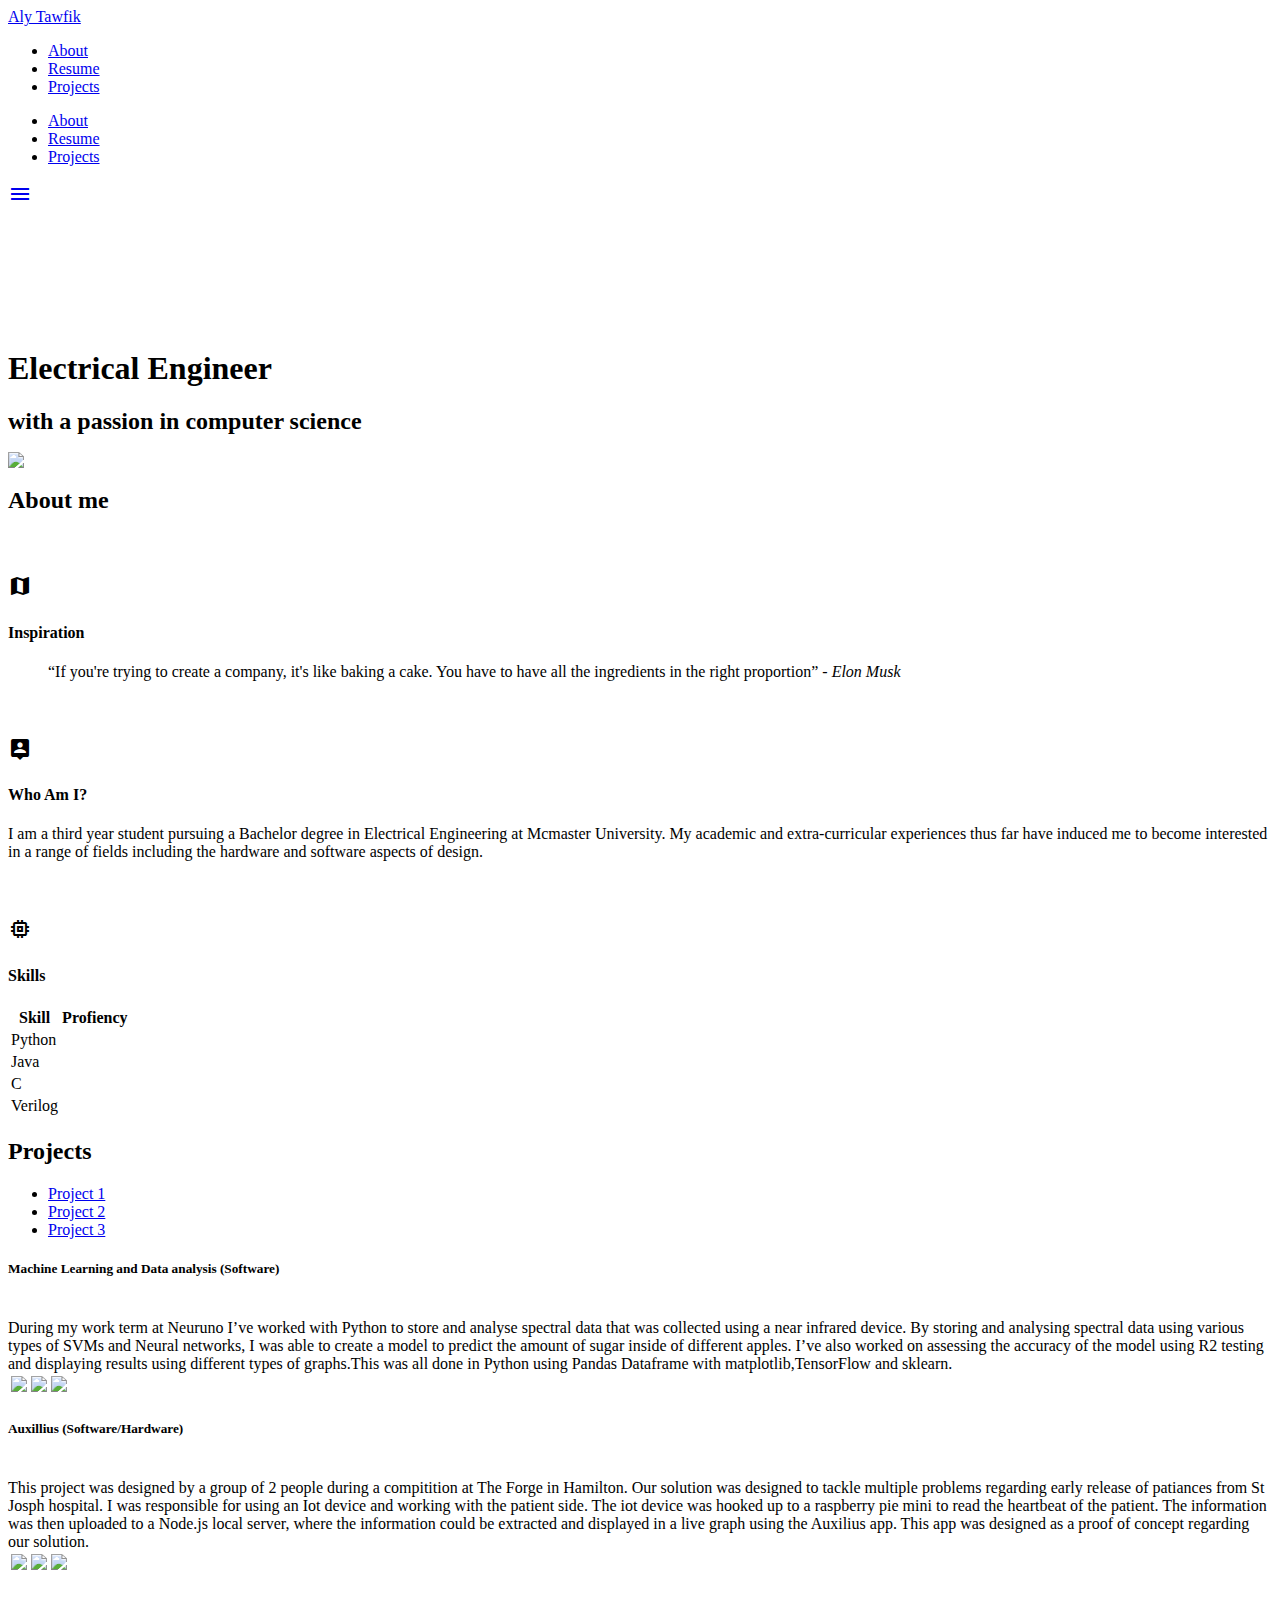
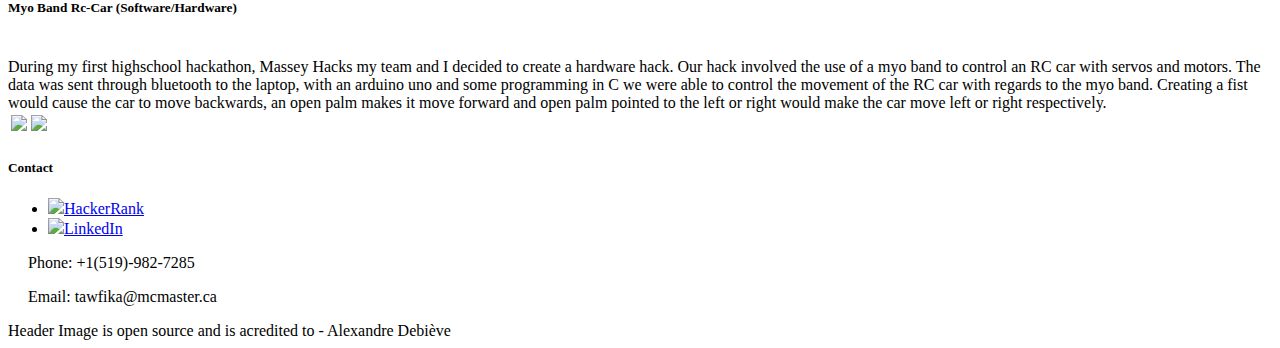
==== index.html @ a0fe65fd "png update" ====
<!DOCTYPE html>
<html>
<head>
	<title>Aly Tawfik</title>
	<link href="https://fonts.googleapis.com/icon?family=Material+Icons" rel="stylesheet">
      

      <link type="text/css" rel="stylesheet" href="Assets/css/index_style.css""/>
      

      <!--Import materialize.css-->

      <link type="text/css" rel="stylesheet" href="Assets/css/materialize.min.css"  media="screen,projection"/>
      
      <!--Let browser know website is optimized for mobile-->
      <meta name="viewport" content="width=device-width, initial-scale=1.0"/>

</head>
<body>
	<nav class="grey darken-4" role="navigation">
    <div class="nav-wrapper container"><a id="logo-container" href="#" class="brand-logo">Aly Tawfik</a>
      <ul class="right hide-on-med-and-down">
        <li><a href="#aboutme">About</a></li>
        <li><a  href="Assets/pdf/Resume.pdf" target="_blank">Resume</a></li>
        <li><a href="#projects">Projects</a></li>
      </ul>
  
      <ul id="nav-mobile" class="sidenav">
        <li><a href="#aboutme">About</a></li>
        <li><a  href="Assets/pdf/Resume.pdf" target="_blank">Resume</a></li>
        <li><a href="#projects">Projects</a></li>
      </ul>
      <a href="#" data-target="nav-mobile" class="sidenav-trigger"><i class="material-icons">menu</i></a>

    </div>
  </nav>
<div class="parallax-container">
  <h1 class="center" style="margin-top:140px ;">
    <span class="elec grey darken-4 white-text">
      Electrical Engineer
    </span>
    </h1>
  <h1 class="center" style="margin-top:20px ; font-size: 24px;">
    <span class = "grey darken-4 white-text">with a <span class="passion">passion</span> in computer <span class="science">science</span></span>
  </h1>
		<div class="parallax"><img src="Assets/imgs/PCB.jpg" style="display: block;"></div>
</div>
<div id="aboutme" class="section white scrollspy">
    <div class="row container">
      <h2 class="header center passion">About me</h2>
      <div class="col s12 m4 center">
        <i class="material-icons md-48" style="margin-top: 40px;">map</i>

        <h4 class="grey-text text-darken-3 lighten-3">Inspiration</h4>
        <blockquote>
          <q>If you're trying to create a company, it's like baking a cake. You have to have all the ingredients in the right proportion</q>
          <cite>- Elon Musk</cite>
        </blockquote>
      </div>
      <div class="col s12 m4 center">
        <i class="material-icons md-48" style="margin-top: 40px;">person_pin</i>
        <h4 class="grey-text text-darken-3 lighten-3">Who Am I?</h4>
        <p class="left-align">I am a third year student pursuing a Bachelor degree in Electrical Engineering at Mcmaster University. My academic and extra-curricular experiences thus far have induced me to become interested in a range of fields including the hardware and software aspects of design.</p>
			</div>
      
      <div class="col s12 m4 center">
        <i class="material-icons md-48" style="margin-top: 40px;">memory</i>
        <h4 class="grey-text text-darken-3 lighten-3">Skills</h4>
        <table class="centered">
          <tr>
            <th class="center">Skill</th>
            <th class="center">Profiency</th>
          </tr>
          <tr>

            <td title="90%">Python</td>

            <td title="90%"><div class="progress"><div class="right-align determinate" style="width: 90%"></div></div></td>
          </tr>
          <tr>
            <td title="90%">Java</td>
            <td title="90%"><div class="progress"><div class="right-align determinate" style="width: 90%"></div></div></td>
          </tr>
          <tr>
            <td title="80%">C</td>
            <td title="80%"><div class="progress"><div class="right-align determinate" style="width: 80%"></div></div></td>
          </tr>
          <tr>
            <td title="40%">Verilog</td>
            <td title="40%"><div class="progress"><div class="right-align determinate" style="width: 40%"></div></div></td>
          </tr>
        </table>
        </div>
    </div>

</div>
<!--
<div class="parallax-container">
  <div class="parallax"><img src="Assets/imgs/prog.jpg"></div>
</div>
-->
<div id="projects" class="section white scrollspy">
    <div class="card">
    <div class="card-content">
      <h2  class="header center science">Projects</h2>
    </div>
    <div class="card-tabs">
      <ul class="tabs tabs-fixed-width">
        <li class="tab"><a class="active" href="#proj1">Project 1</a></li>
        <li class="tab"><a  href="#proj2">Project 2</a></li>
        <li class="tab"><a href="#proj3">Project 3</a></li>
      </ul>
    </div>
    <div class="card-content grey lighten-4">
      <div id="proj1">
        <h5 class="center">Machine Learning and Data analysis (Software)</h5>
        <div class="row container" style="padding-top: 20px;">
           During my work term at Neuruno I’ve worked with Python to store and analyse spectral data that was collected using a near infrared device. By storing and analysing spectral data using various types of SVMs and Neural networks, I was able to create a model to predict the amount of sugar inside of different apples. I’ve also worked on assessing the accuracy of the model using R2 testing and displaying results using different types of graphs.This was all done in Python using Pandas Dataframe with matplotlib,TensorFlow and sklearn. 
        </div>
        <table style="table-layout: fixed;">
          <tr>
            <th class="center"><img style="width: 100%;"src="Assets/imgs/proj1_graphs.png"></th>
            <th class="center"><img style="width: 100%;" src="Assets/imgs/proj1_rmse.png"></th>
            <th class="center"><img style="width: 100%;" src="Assets/imgs/proj1_pred.png"></th>
          </tr>
        </table>
      </div>
      <div id="proj2">
        <h5 class="center">Auxillius (Software/Hardware) </h5>
        <div class="row container" style="padding-top: 20px; ind">
          This project was designed by a group of 2 people during a compitition at The Forge in Hamilton. Our solution was designed to tackle multiple problems regarding early release of patiances from St Josph hospital. I was responsible for using an Iot device and working with the patient side. The iot device was hooked up to a raspberry pie mini to read the heartbeat of the patient. The information was then uploaded to a Node.js local server, where the information could be extracted and displayed in a live graph using the Auxilius app. This app was designed as a proof of concept regarding our solution.
        </div>
        <table style="table-layout: fixed;">
          <tr>
            <th class="center"><img style="width: 100%;"src="Assets/imgs/proj2_iot.jpg"></th>
            <th class="center"><img style="width: 100%;" src="Assets/imgs/proj2_inside.gif"></th>
            <th class="center"><img style="width: 100%;" src="Assets/imgs/proj2_intro.PNG"></th>
          </tr>
        </table>
      </div>
      <div id="proj3">
        <h5 class="center">Myo Band Rc-Car (Software/Hardware)</h5>
        <div class="row container" style="padding-top: 20px;">
         During my first highschool hackathon, Massey Hacks my team and I decided to create a hardware hack. Our hack involved the use of a myo band to control an RC car with servos and motors. The data was sent through bluetooth to the laptop, with an arduino uno and some programming in C we were able to control the movement of the RC car with regards to the myo band. Creating a fist would cause the car to move backwards, an open palm makes it move forward and open palm pointed to the left or right would make the car move left or right respectively.
        </div>
        <table style="table-layout: fixed;">
          <tr>
            <th class="center"><img style="width: 100%;"src="Assets/imgs/proj3_pres.jpg"></th>
            <th class="center"><img style="width: 100%;" src="Assets/imgs/proj3_pres2.jpg"></th>
          </tr>
        </table>


      </div>
    </div>
  </div>

  </div>
</div>
<footer class="page-footer red accent-2">
    <div class="container scale-out">
      <div class="row container">
        <div class="col s12 m4">
          <h5 class="white-text">Contact</h5>
          <ul class="social-icons ">
            <!--<li><a class="white-text" href="https://www.linkedin.com/in/aly-tawfik-861a52a8/">GitHub</a></li>-->
            <li><a class="white-text" href="https://www.hackerrank.com/AlyTawfik" target="_blank"><img src='Assets/icons/hackerrank.svg'/>HackerRank</a></li>
            <li><a class="white-text" href="https://www.linkedin.com/in/aly-tawfik-861a52a8" target="_blank"><img src='Assets/icons/linkedin.svg'/>LinkedIn</a></li>
          </ul>
          <p class="white-text"style="margin-left: 20px;">Phone: +1(519)-982-7285</p>
          <p class="white-text" style="margin-left: 20px;">Email: tawfika@mcmaster.ca</p>
        </div>
      </div>
    </div>
    <div class="footer-copyright">
      <div class="container">
      <span class="right">Header Image is open source and is acredited to - Alexandre Debiève</span>
      </span></span></div>
    </div>
  </footer>



<script type="text/javascript" src="Assets/js/jquery.js"></script>
<script type="text/javascript" src="Assets/js/materialize.min.js"></script>


<script type="text/javascript" src="Assets/js/index.js"></script>
</body>
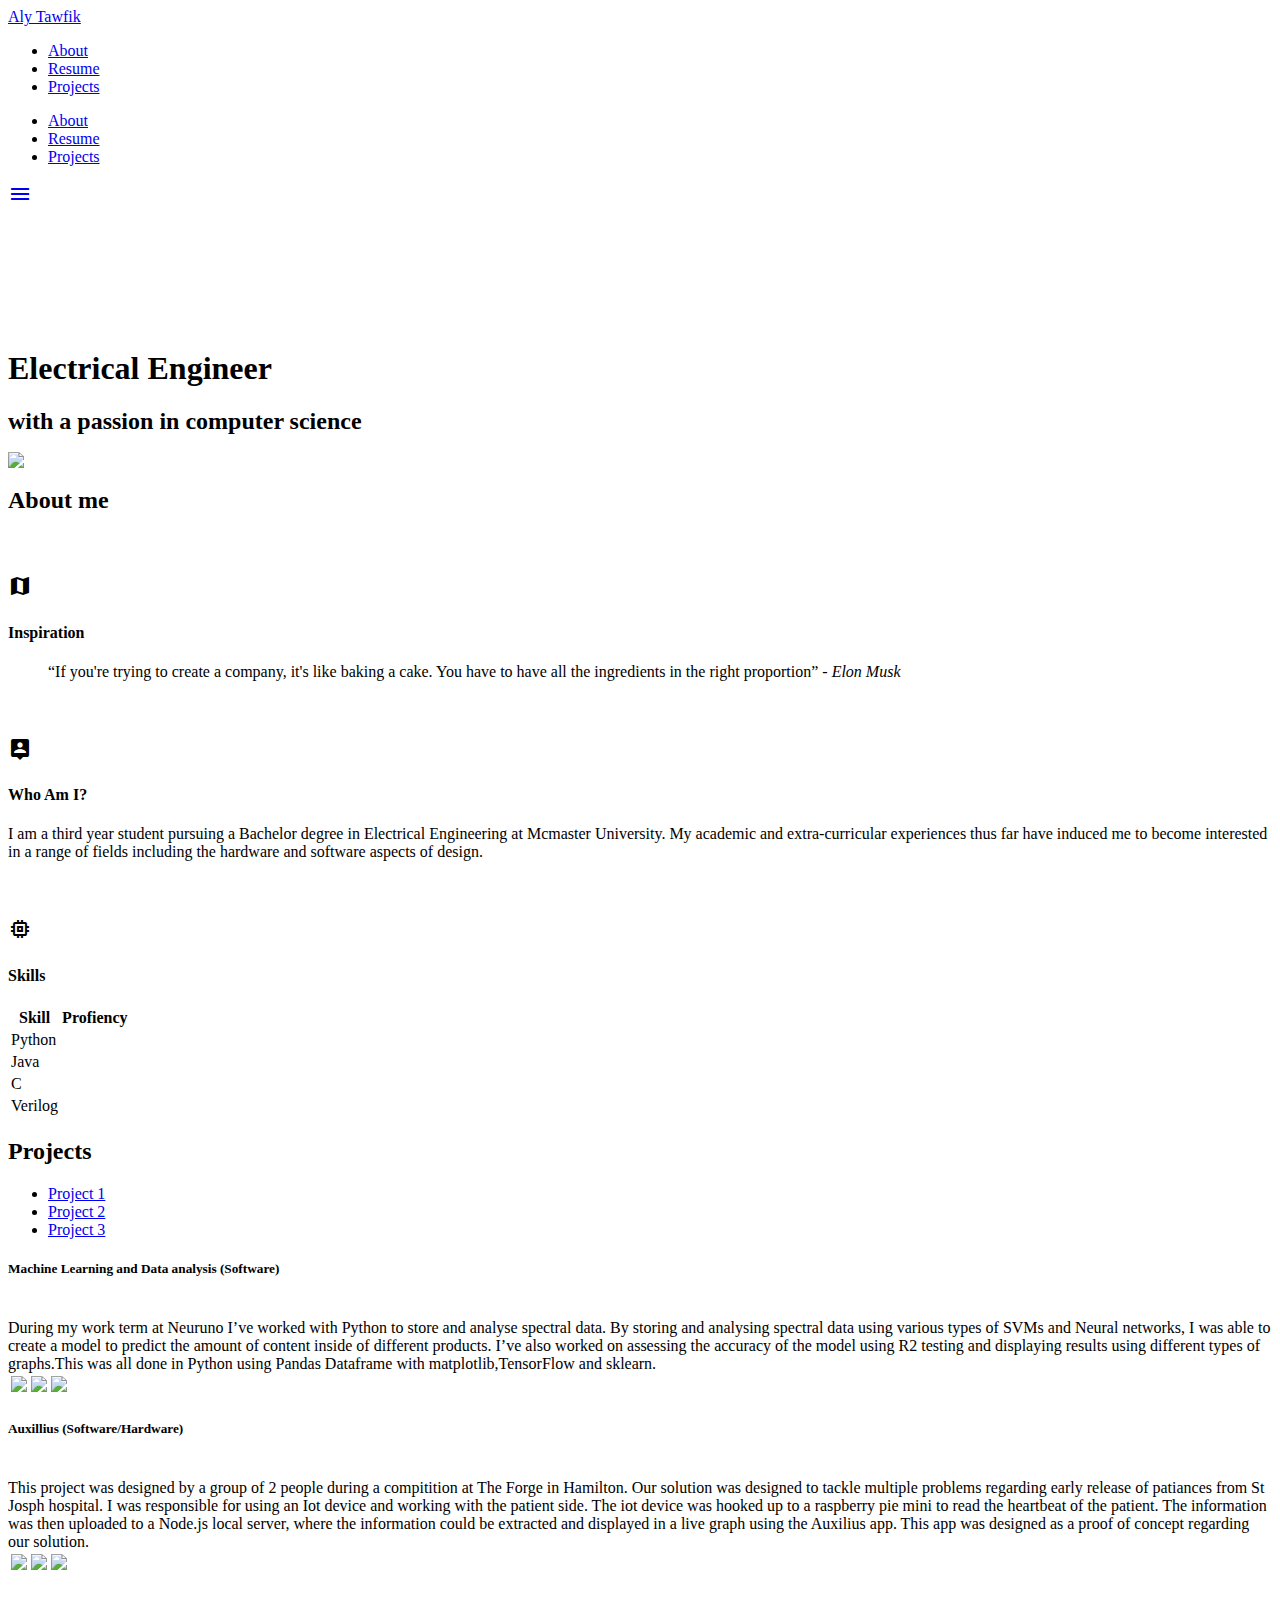
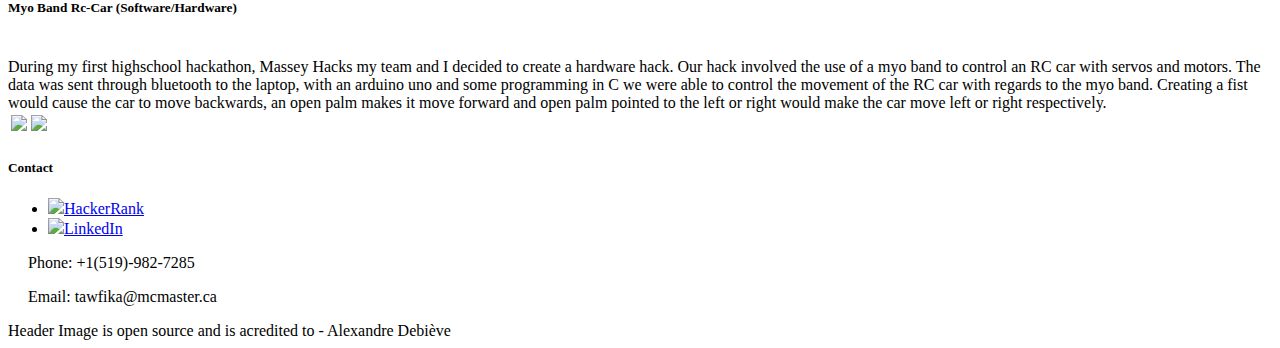
==== commit 9bd36dc3: "Update index.html" ====
--- a/index.html
+++ b/index.html
@@ -3,8 +3,8 @@
 <head>
 	<title>Aly Tawfik</title>
 	<link href="https://fonts.googleapis.com/icon?family=Material+Icons" rel="stylesheet">
-      
-
+      <link href="google1b36082c96ada565.html">
+	<meta name="google-site-verification" content="google1b36082c96ada565.html">
       <link type="text/css" rel="stylesheet" href="Assets/css/index_style.css""/>
       
 
@@ -17,6 +17,9 @@
 
 </head>
 <body>
+	<header>
+		<meta name="Description" CONTENT="I am a third year student pursuing a Bachelor degree in Electrical Engineering at Mcmaster University.">								  
+	</header>
 	<nav class="grey darken-4" role="navigation">
     <div class="nav-wrapper container"><a id="logo-container" href="#" class="brand-logo">Aly Tawfik</a>
       <ul class="right hide-on-med-and-down">
@@ -115,7 +118,7 @@
       <div id="proj1">
         <h5 class="center">Machine Learning and Data analysis (Software)</h5>
         <div class="row container" style="padding-top: 20px;">
-           During my work term at Neuruno I’ve worked with Python to store and analyse spectral data that was collected using a near infrared device. By storing and analysing spectral data using various types of SVMs and Neural networks, I was able to create a model to predict the amount of sugar inside of different apples. I’ve also worked on assessing the accuracy of the model using R2 testing and displaying results using different types of graphs.This was all done in Python using Pandas Dataframe with matplotlib,TensorFlow and sklearn. 
+           During my work term at Neuruno I’ve worked with Python to store and analyse spectral data. By storing and analysing spectral data using various types of SVMs and Neural networks, I was able to create a model to predict the amount of content inside of different products. I’ve also worked on assessing the accuracy of the model using R2 testing and displaying results using different types of graphs.This was all done in Python using Pandas Dataframe with matplotlib,TensorFlow and sklearn. 
         </div>
         <table style="table-layout: fixed;">
           <tr>
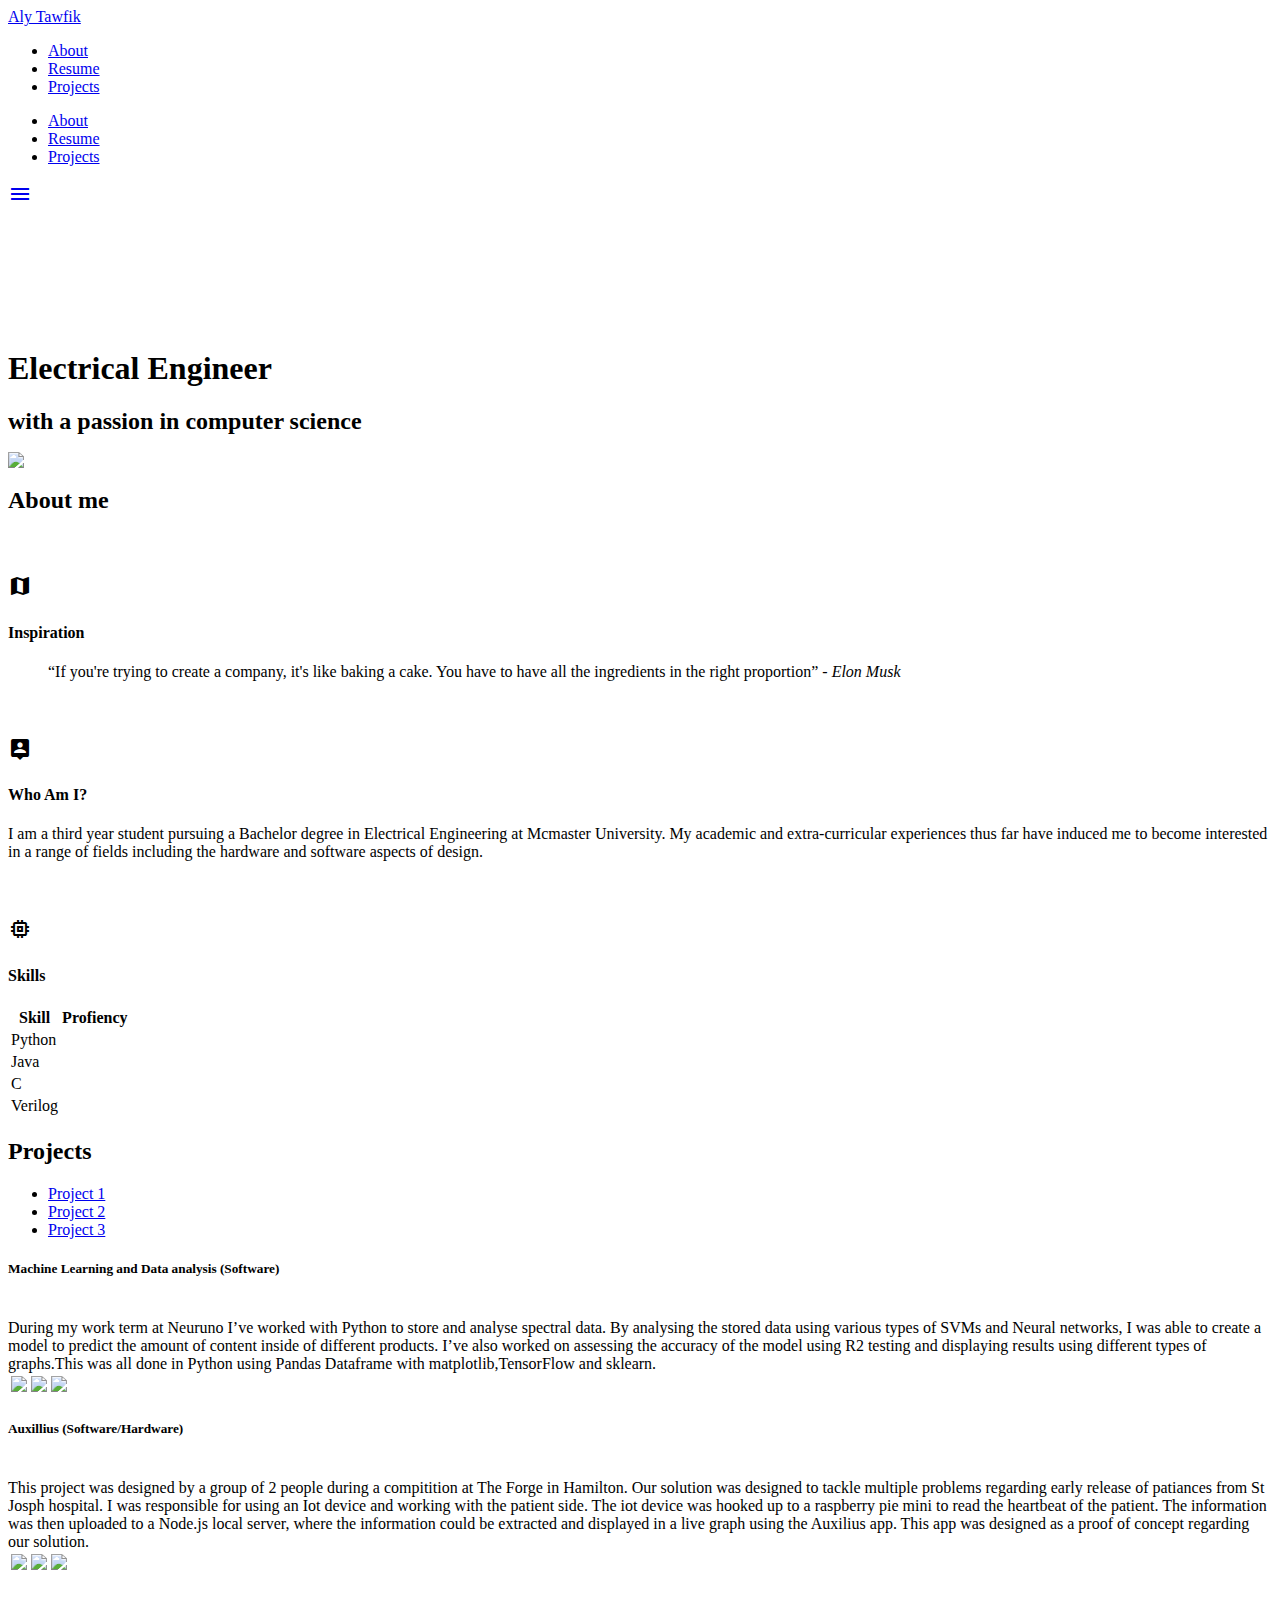
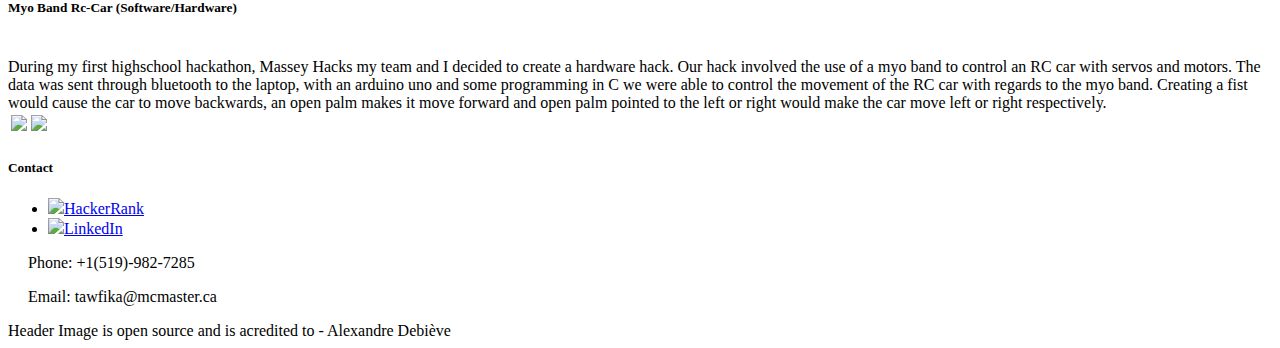
==== commit 8a36c1fe: "Update index.html" ====
--- a/index.html
+++ b/index.html
@@ -118,7 +118,7 @@
       <div id="proj1">
         <h5 class="center">Machine Learning and Data analysis (Software)</h5>
         <div class="row container" style="padding-top: 20px;">
-           During my work term at Neuruno I’ve worked with Python to store and analyse spectral data. By storing and analysing spectral data using various types of SVMs and Neural networks, I was able to create a model to predict the amount of content inside of different products. I’ve also worked on assessing the accuracy of the model using R2 testing and displaying results using different types of graphs.This was all done in Python using Pandas Dataframe with matplotlib,TensorFlow and sklearn. 
+           During my work term at Neuruno I’ve worked with Python to store and analyse spectral data. By analysing the stored data using various types of SVMs and Neural networks, I was able to create a model to predict the amount of content inside of different products. I’ve also worked on assessing the accuracy of the model using R2 testing and displaying results using different types of graphs.This was all done in Python using Pandas Dataframe with matplotlib,TensorFlow and sklearn. 
         </div>
         <table style="table-layout: fixed;">
           <tr>
